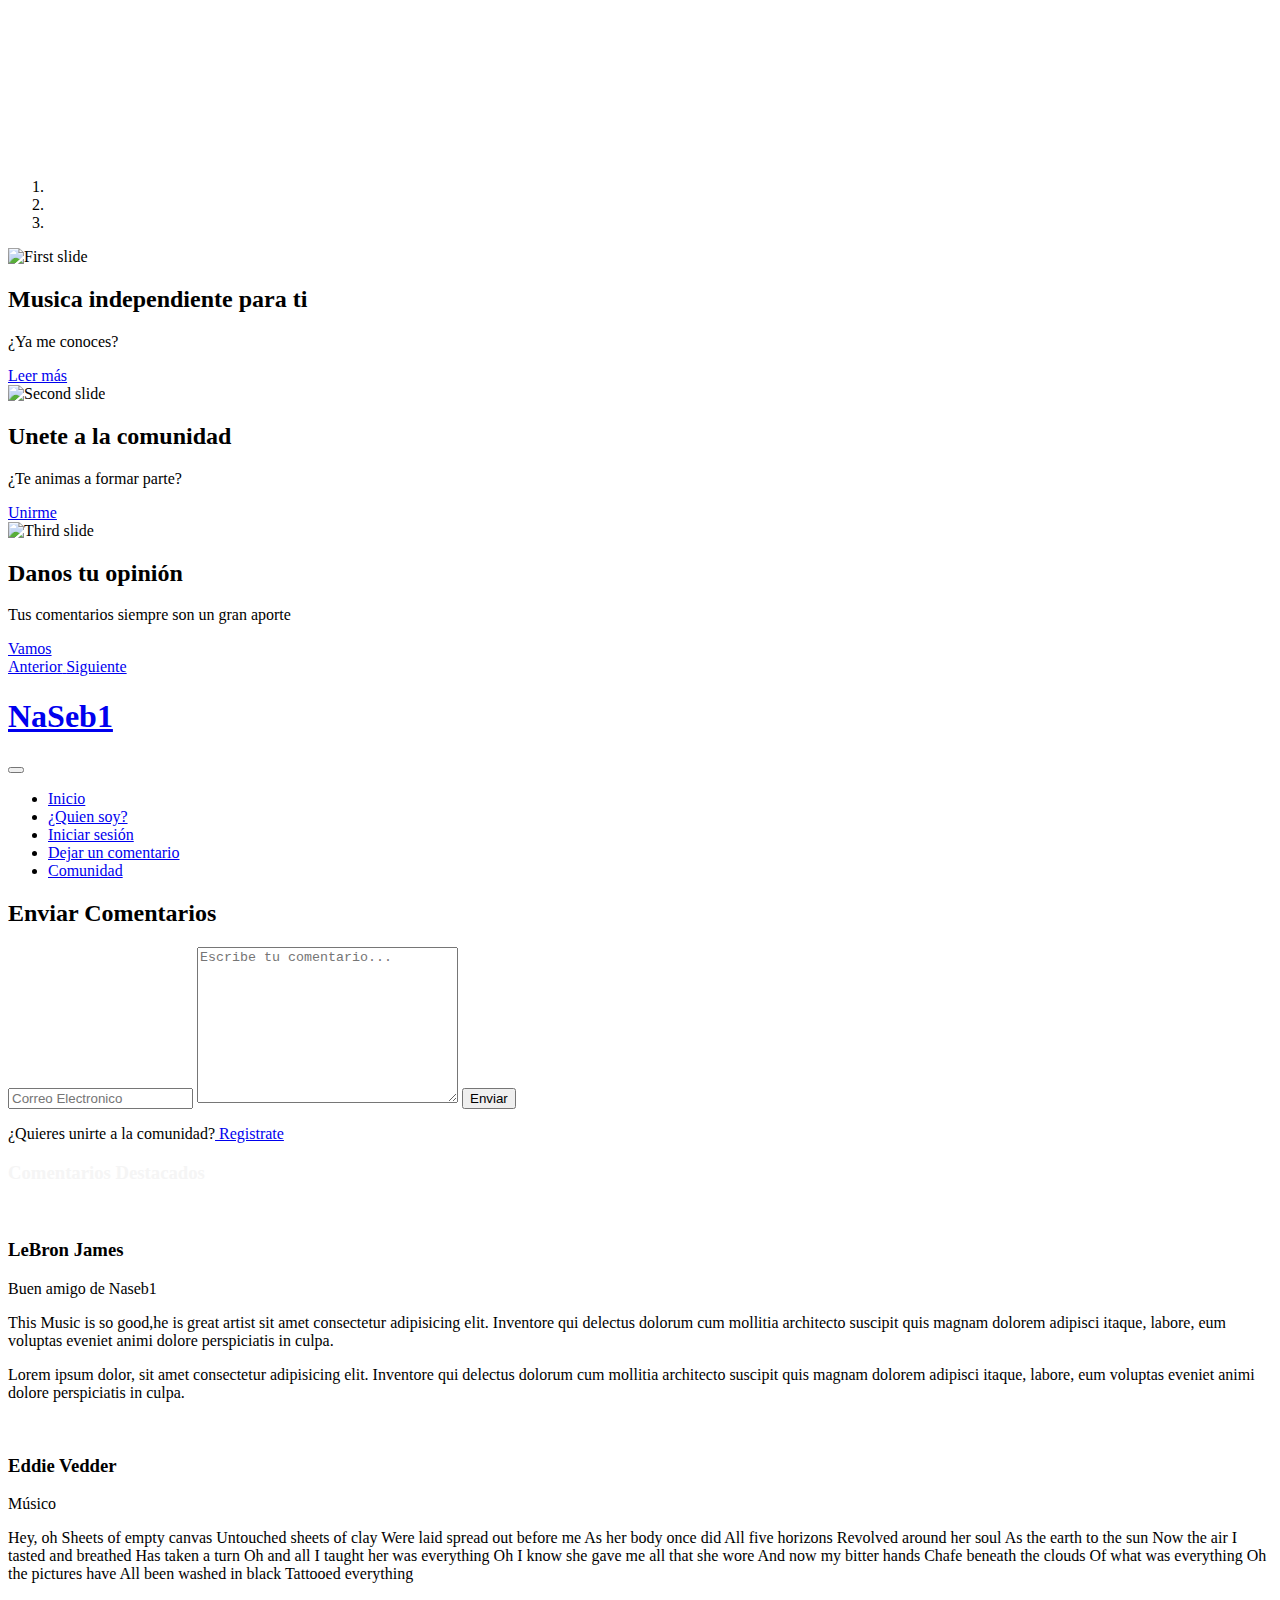
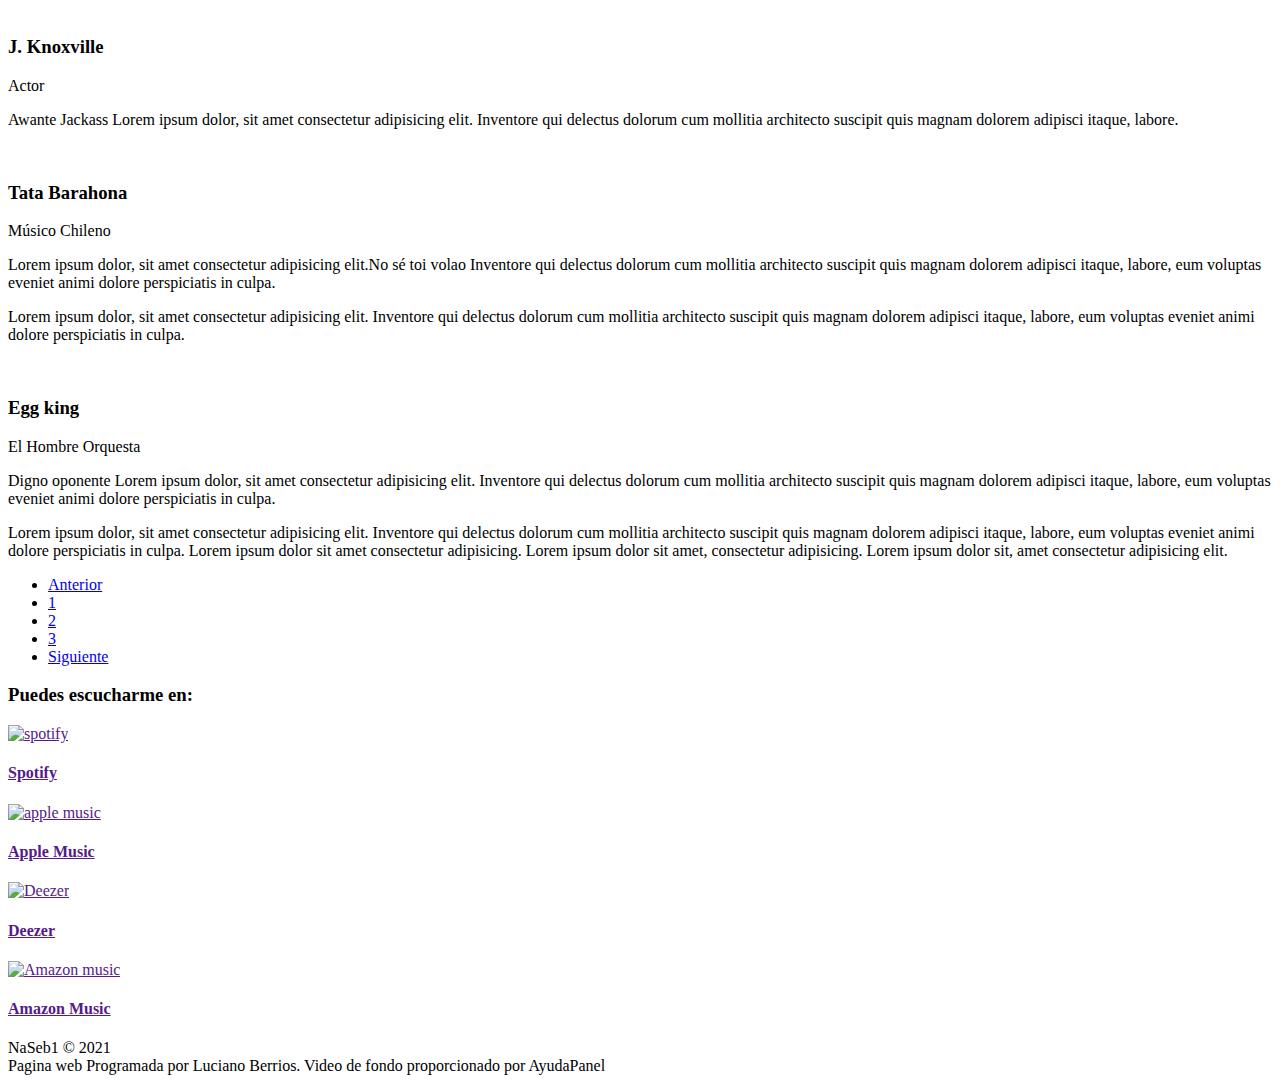
==== Comentarios.html @ 9fcaf09d "Añadidas Funciones Agregar/Eliminar Crud" ====
<!DOCTYPE html>
<html>
    <head>
        <meta charset="utf-8" />
        <meta name="viewport" content="width=device-width, initial-scale=1">
       
        <title> Músico Naseb1</title>
        <link rel="stylesheet" href="https://cdn.jsdelivr.net/npm/bootstrap@5.1.3/dist/css/bootstrap.min.css" integrity="sha384-1BmE4kWBq78iYhFldvKuhfTAU6auU8tT94WrHftjDbrCEXSU1oBoqyl2QvZ6jIW3" crossorigin="anonymous">
        <link rel="stylesheet" href="css/Estilo.css">
        <link rel="stylesheet" href="css/fontello.css">
        
    </head>
    <body>
        <video autoplay="autoplay" loop="loop" muted defaultMuted playsinline  oncontextmenu="return false;"  preload="auto"  id="miVideo">
            <source src="multimedia/GuitarraFondo.mp4" type="video/mp4">
        
            </video>
        <script src="https://cdn.jsdelivr.net/npm/bootstrap@5.1.3/dist/js/bootstrap.bundle.min.js" integrity="sha384-ka7Sk0Gln4gmtz2MlQnikT1wXgYsOg+OMhuP+IlRH9sENBO0LRn5q+8nbTov4+1p" crossorigin="anonymous"></script>
        <script src="https://code.jquery.com/jquery-3.2.1.slim.min.js" integrity="sha384-KJ3o2DKtIkvYIK3UENzmM7KCkRr/rE9/Qpg6aAZGJwFDMVNA/GpGFF93hXpG5KkN" crossorigin="anonymous"></script>
        <script src="https://cdnjs.cloudflare.com/ajax/libs/popper.js/1.12.9/umd/popper.min.js" integrity="sha384-ApNbgh9B+Y1QKtv3Rn7W3mgPxhU9K/ScQsAP7hUibX39j7fakFPskvXusvfa0b4Q" crossorigin="anonymous"></script>
        <script src="https://maxcdn.bootstrapcdn.com/bootstrap/4.0.0/js/bootstrap.min.js" integrity="sha384-JZR6Spejh4U02d8jOt6vLEHfe/JQGiRRSQQxSfFWpi1MquVdAyjUar5+76PVCmYl" crossorigin="anonymous"></script>
        <!-- A grey horizontal navbar that becomes vertical on small screens -->

        <div id="carouselExampleIndicators" class="carousel slide" data-ride="carousel">
            <ol class="carousel-indicators">
                <li data-target="#carouselExampleIndicators" data-slide-to="0" class="active"></li>
                <li data-target="#carouselExampleIndicators" data-slide-to="1"></li>
                <li data-target="#carouselExampleIndicators" data-slide-to="2"></li>
            </ol>
            <div class="carousel-inner">
                <div class="carousel-item active">
                    <img class="d-block w-100" src="img/banner4.jpg" alt="First slide">
                    <div class="carousel-caption d-none d-md-block">
                        <section id="slider"> 
                            
                            <div class="contenedor">
                                <h2>Musica independiente para ti</h2>
                                <p>¿Ya me conoces?</p>
                                <a class="btn btn-primary" href="QuienSoy.html" role="button">Leer más</a>
            
            
                            </div>
            
            
                        </section>
                    </div>
                </div>
                <div class="carousel-item">
                    <img class="d-block w-100" src="img/banner2hg.jpg" alt="Second slide">
                    <div class="carousel-caption d-none d-md-block">
                        <section id="slider"> 
                            
                            <div class="contenedor">
                                <h2>Unete a la comunidad</h2>
                                <p>¿Te animas a formar parte?</p>
                                <a class="btn btn-primary" href="registro.html" role="button">Unirme</a>
            
            
                            </div>
            
            
                        </section>
                    </div>
                </div>
                <div class="carousel-item">
                    <img class="d-block w-100" src="img/banner-5 (1).jpg" alt="Third slide">
                    <div class="carousel-caption d-none d-md-block">
                        <section id="slider"> 
                            
                            <div class="contenedor">
                                <h2>Danos tu opinión</h2>
                                <p>Tus comentarios siempre son un gran aporte</p>
                                <a class="btn btn-primary" href="Comentarios.html" role="button">Vamos</a>
                                
                                
            
                            </div>
            
            
                        </section>
                    </div>
                </div>
            </div>
            <a class="carousel-control-prev" href="#carouselExampleIndicators" role="button" data-slide="prev">
                <span class="carousel-control-prev-icon" aria-hidden="true"></span>
                <span class="sr-only">Anterior</span>
            </a>
            <a class="carousel-control-next" href="#carouselExampleIndicators" role="button" data-slide="next">
                <span class="carousel-control-next-icon" aria-hidden="true"></span>
                <span class="sr-only">Siguiente</span>
            </a>
        </div>
        
        <header>
            <nav class="navbar navbar-expand-xl navbar-dark bg-black" id="BarNav">
                <div class="container-fluid">
                  <a class="navbar-brand" href="index.html"><h1 class="icon-music">NaSeb1</h1></a>
                  <button class="navbar-toggler" type="button" data-bs-toggle="collapse" data-bs-target="#mynavbar">
                    <span class="navbar-toggler-icon"></span>
                  </button>
                  <div class="collapse navbar-collapse" id="mynavbar">
                    <ul class="navbar-nav me-auto">
                      <li class="nav-item">
                        <a class="nav-link" href="index.html">Inicio</a>
                      </li>
                      <li class="nav-item">
                        <a class="nav-link" href="QuienSoy.html">¿Quien soy?</a>
                      </li>
                      <li class="nav-item">
                        <a class="nav-link" href="login.php">Iniciar sesión</a>
                      </li>
                      <li class="nav-item">
                        <a class="nav-link" href="Comentarios.html">Dejar un comentario</a>
                      </li>
                      <li class="nav-item">
                        <a class="nav-link" href="UsuariosR.php">Comunidad</a>
                      </li>
                    </ul>
                  </div>
                </div>
              </nav>
  

        </header>
        
        <main>


            <section class="container-xl"id="Comentarios">
                <div class="container-xl">
                    <h2> Enviar Comentarios</h2>
                    <form action="">
                        <input  class="Entradas" placeholder="Correo Electronico" id="Correo" type="text" name="Correo">
                        
                        <textarea class="Entradas" name="coment" placeholder="Escribe tu comentario..." id="coment" cols="30" rows="10"></textarea>

        
    
                        
                        <input  class="Botones" id="Enviar" type="submit"  value="Enviar" />
                        <p>¿Quieres unirte a la comunidad?<a href="registro.html"> Registrate</a></p>
    
                    </form>
                </div>
               
                

            </section>
            <h3 style="color: whitesmoke;">Comentarios Destacados</h3>
            <div id="Comentarios1" class="alto-100 bg-none d-flex justify-content-center align-items-center">
                <section class="container">
                    
                  <div class="row">
                    
                    <div class="col-12 col-lg-9 h-100">
                      
                      <div class="row">
            
                        <div class="col-12 col-lg-8 mt-4 my-lg-4">
                          <div id="ComentariosDestacados" class="card h-100 shadow quotation">
                            <div class="card-body">
                              <div class="d-flex align-items-center mb-3">
                                <img style="height: 100px;" src="https://www.telemundo.com/sites/nbcutelemundo/files/images/article/cover/2020/06/12/lebron_james.jpg" alt="" 
                                class="rounded-circle border border-3 border-secondary bg-secondary"
                                >
                                <div class="ps-3">
                                  <h3 class="m-0  h3">LeBron James</h3>
                                  <p class="m-0  h6">Buen amigo de Naseb1</p>
                                </div>
                              </div>
                              <p class=" h6">This Music is so good,he is great artist sit amet consectetur adipisicing elit. Inventore qui delectus dolorum cum mollitia architecto suscipit quis magnam dolorem adipisci itaque, labore, eum voluptas eveniet animi dolore perspiciatis in culpa.</p>
                              <p class="fs-6 lh-1">Lorem ipsum dolor, sit amet consectetur adipisicing elit. Inventore qui delectus dolorum cum mollitia architecto suscipit quis magnam dolorem adipisci itaque, labore, eum voluptas eveniet animi dolore perspiciatis in culpa.</p>
                            </div>
                          </div>
                        </div>
            
                        <div class="col-12 col-lg-4 mt-4 my-lg-4">
                          <div id="ComentariosDestacados" class="card  h-100 shadow">
                            <div class="card-body">
                              <div class="d-flex align-items-center mb-3">
                                <img style="height: 100px;"src="https://images.mubicdn.net/images/cast_member/59481/cache-144824-1463186407/image-w856.jpg?size=800x" alt="" class="rounded-circle border border-3 border-secondary bg-secondary">
                                <div class="ps-3">
                                  <h3 class="m-0 h3">Eddie Vedder</h3>
                                  <p class="m-0 h6">Músico </p>
                                </div>
                              </div>
                              <p class="h6">Hey, oh
                                Sheets of empty canvas
                                Untouched sheets of clay
                                Were laid spread out before me
                                As her body once did
                                All five horizons
                                Revolved around her soul
                                As the earth to the sun
                                Now the air I tasted and breathed
                                Has taken a turn
                                Oh and all I taught her was everything
                                Oh I know she gave me all that she wore
                                And now my bitter hands
                                Chafe beneath the clouds
                                Of what was everything
                                Oh the pictures have
                                All been washed in black
                                Tattooed everything</p>
                            </div>
                          </div>
                        </div>
                      </div>
            
                      <div class="row">
            
                        <div class="col-12 col-lg-4 mt-4 mt-lg-0 mb-lg-4">
                          <div class="card  h-100 shadow">
                            <div class="card-body">
                              <div class="d-flex align-items-center mb-3">
                                <img style="height: 100px;" src="https://upload.wikimedia.org/wikipedia/commons/1/1f/Johnny_Knoxville_by_Gage_Skidmore.jpg" alt="" class="rounded-circle border border-3 border-secondary bg-secondary">
                                <div class="ps-3">
                                  <h3 class="m-0 h3 ">J. Knoxville</h3>
                                  <p class="m-0 h6 ">Actor</p>
                                </div>
                              </div>
                              <p class="h6 ">Awante Jackass Lorem ipsum dolor, sit amet consectetur adipisicing elit. Inventore qui delectus dolorum cum mollitia architecto suscipit quis magnam dolorem adipisci itaque, labore.</p>
                            </div>
                          </div>
                        </div>
            
            
                        <div class="col-12 col-lg-8 mt-4 mt-lg-0 mb-lg-4">
                          <div class="card  h-100 shadow">
                            <div class="card-body">
                              <div class="d-flex align-items-center mb-3">
                                <img style="height: 100px;" src="https://i.scdn.co/image/ab6761610000e5eb03a4453bb9b09c447a01fa30" alt="" class="rounded-circle border border-3 border-secondary bg-secondary">
                                <div class="ps-3">
                                  <h3 class="m-0  h3">Tata Barahona</h3>
                                  <p class="m-0 h6 ">Músico Chileno</p>
                                </div>
                              </div>
                              <p class=" h6"> Lorem ipsum dolor, sit amet consectetur adipisicing elit.No sé toi volao Inventore qui delectus dolorum cum mollitia architecto suscipit quis magnam dolorem adipisci itaque, labore, eum voluptas eveniet animi dolore perspiciatis in culpa.</p>
                              <p class=" fs-6 lh-1">Lorem ipsum dolor, sit amet consectetur adipisicing elit. Inventore qui delectus dolorum cum mollitia architecto suscipit quis magnam dolorem adipisci itaque, labore, eum voluptas eveniet animi dolore perspiciatis in culpa.</p>
                            </div>
                          </div>
                        </div>
            
            
                      </div>
            
            
                    </div>
            
                    <div class="col-12 col-lg-3 my-4 my-lg-4">
                      <div class="card  shadow h-100">
                        <div class="card-body">
                          <div class="d-flex align-items-center mb-3">
                            <img style="height: 100px;" src="https://media.biobiochile.cl/wp-content/uploads/2020/01/captura.jpeg" alt="" class="rounded-circle border border-3 border-secondary bg-secondary">
                            <div class="ps-3">
                              <h3 class="m-0 h3">Egg king</h3>
                              <p class="m-0 h6 ">El Hombre Orquesta</p>
                            </div>
                          </div>
                          <p class="h6 ">Digno oponente Lorem ipsum dolor, sit amet consectetur adipisicing elit. Inventore qui delectus dolorum cum mollitia architecto suscipit quis magnam dolorem adipisci itaque, labore, eum voluptas eveniet animi dolore perspiciatis in culpa.</p>
                          <p class="fs-6 lh-1 ">Lorem ipsum dolor, sit amet consectetur adipisicing elit. Inventore qui delectus dolorum cum mollitia architecto suscipit quis magnam dolorem adipisci itaque, labore, eum voluptas eveniet animi dolore perspiciatis in culpa. Lorem ipsum dolor sit amet consectetur adipisicing. Lorem ipsum dolor sit amet, consectetur adipisicing. Lorem ipsum dolor sit, amet consectetur adipisicing elit.</p>
                        </div>
                      </div>
                    </div>
            
                  </div>
                </section>
                
            </div>
            <div class=" d-flex justify-content-center align-items-center"  >
                <nav aria-label="...">
                    <ul class="pagination">
                      <li class="page-item disabled">
                        <a class="page-link " href="#" tabindex="-1">Anterior</a>
                      </li>
                      <li class="page-item"><a class="page-link" href="#">1</a></li>
                      <li class="page-item">
                        <a class="page-link" href="#">2 <span class="sr-only"></span></a>
                      </li>
                      <li class="page-item"><a class="page-link" href="#">3</a></li>
                      <li class="page-item">
                        <a class="page-link" href="#">Siguiente</a>
                      </li>
                    </ul>
                  </nav>

            </div>
           
            
            




            <section id="plataformas">
                <h3>Puedes escucharme en:</h3>
                <div class="contenedor">

                    <div class="info-plataforma">
                        <a href="">
                            <img src="https://www.wallpapertip.com/wmimgs/17-176153_download-logo-spotify-png.png" alt="spotify">
                            <h4>Spotify</h4>
                        </a>
                    </div>
                    <div class="info-plataforma">
                        <a href="">
                            <img src="http://tusimagenesde.com/wp-content/uploads/2017/07/apple-logo-2.png" alt="apple music">
                            <h4>Apple Music</h4>
                        </a>
                        
                    </div>
                    <div class="info-plataforma">
                        <a href="">
                            <img src="https://logos-marcas.com/wp-content/uploads/2021/03/Deezer-Logo.png" alt="Deezer">
                            <h4>Deezer</h4>
                        </a>
                        
                    </div>
                    <div class="info-plataforma">
                        <a href="">
                            <img src="https://upload.wikimedia.org/wikipedia/commons/thumb/9/92/Amazon_Music_logo.svg/1200px-Amazon_Music_logo.svg.png" alt="Amazon music">
                            <h4>Amazon Music</h4></a>
                    </div>
                </div>

            </section>

            <footer>
                <div id="contenedor">
                    <p class="copy">NaSeb1 &copy; 2021 <br>Pagina web Programada por Luciano Berrios. Video de fondo proporcionado por AyudaPanel </p>
                    <div class="sociales">
                        <a class="icon-youtube" href=""></a>
                        <a class="icon-instagram-filled" href=""></a>
                        <a class="icon-facebook-squared" href=""></a>
            


                    </div>
                </div>
            </footer>


        </main>


    </body>

</html>
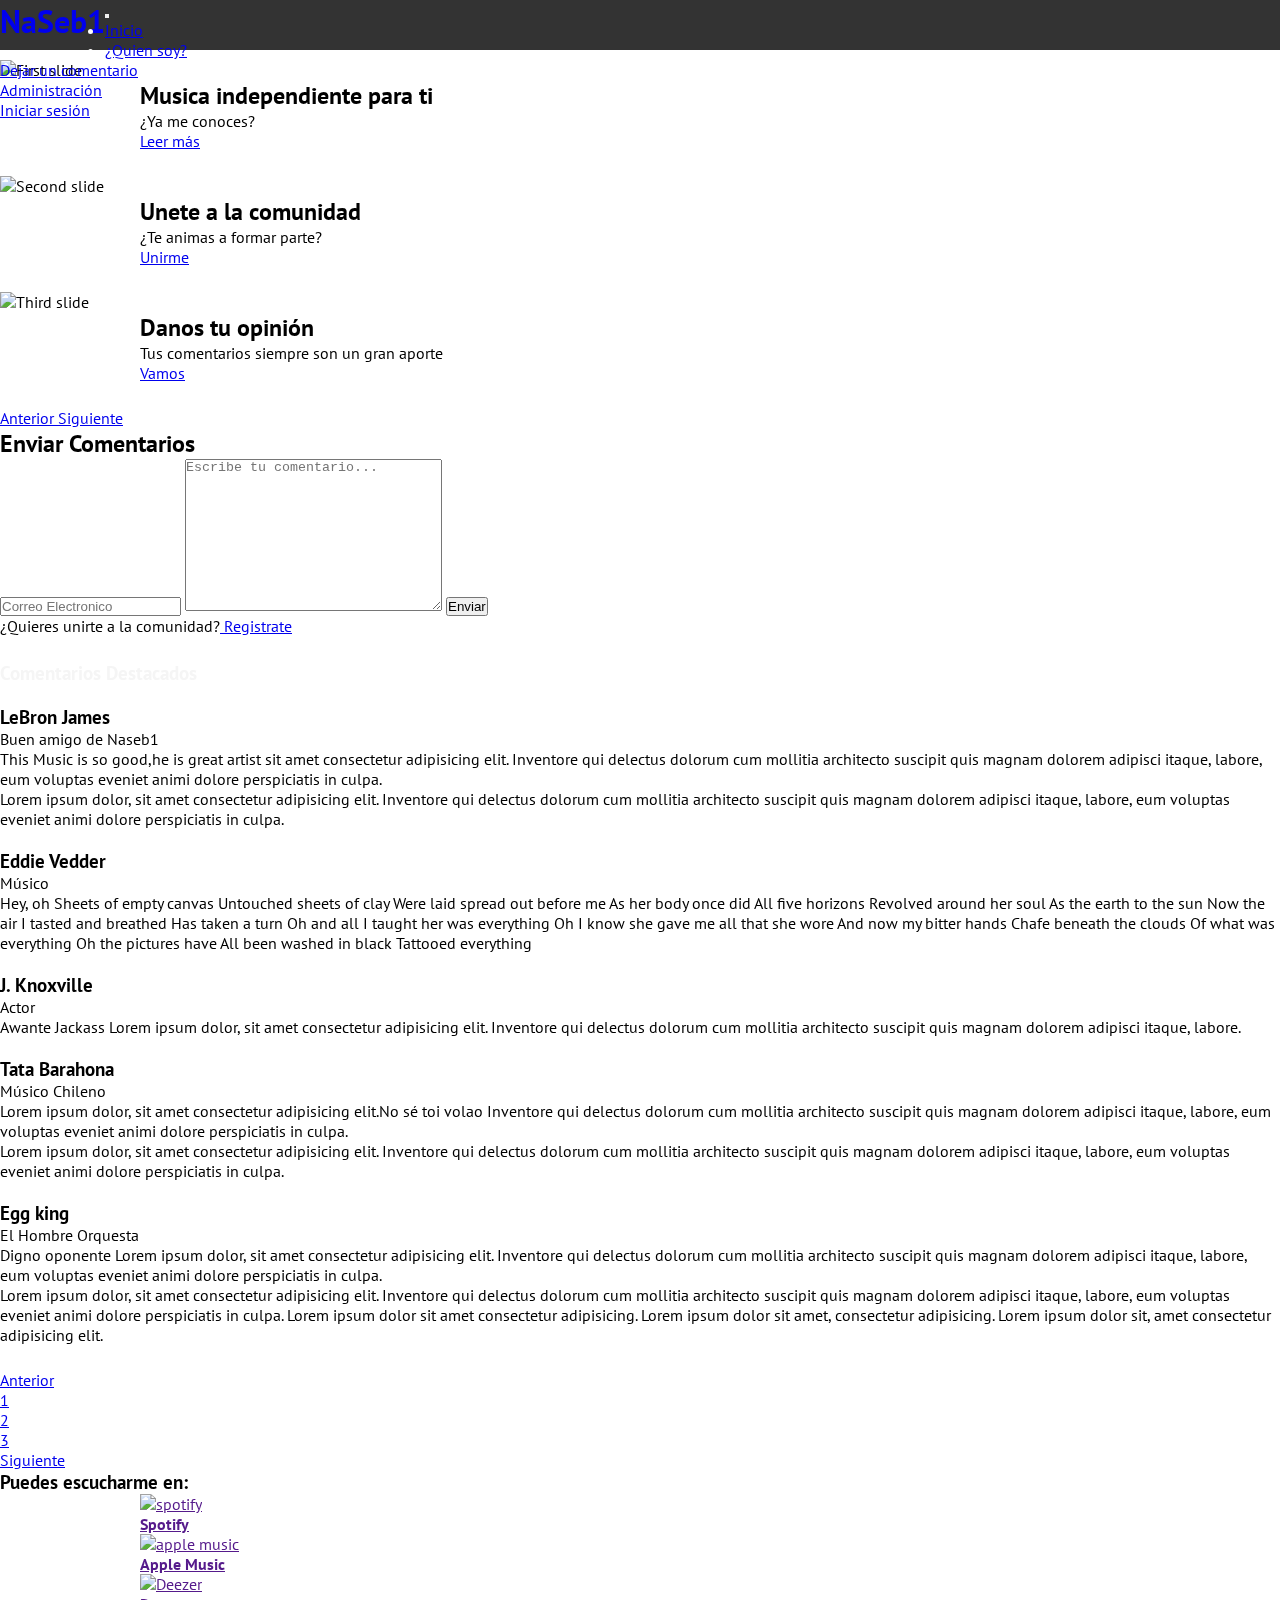
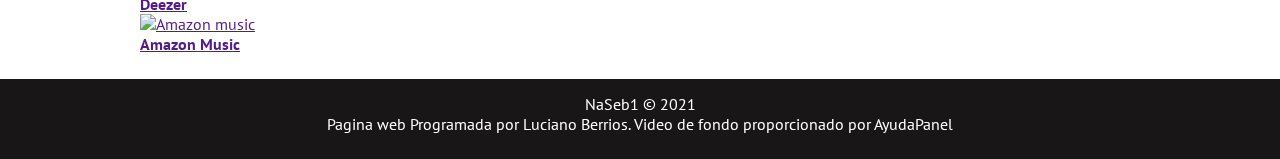
==== commit 1035d167: "Toques Finales PHP" ====
--- a/Comentarios.html
+++ b/Comentarios.html
@@ -92,36 +92,41 @@
         </div>
         
         <header>
-            <nav class="navbar navbar-expand-xl navbar-dark bg-black" id="BarNav">
-                <div class="container-fluid">
-                  <a class="navbar-brand" href="index.html"><h1 class="icon-music">NaSeb1</h1></a>
-                  <button class="navbar-toggler" type="button" data-bs-toggle="collapse" data-bs-target="#mynavbar">
-                    <span class="navbar-toggler-icon"></span>
-                  </button>
-                  <div class="collapse navbar-collapse" id="mynavbar">
-                    <ul class="navbar-nav me-auto">
-                      <li class="nav-item">
-                        <a class="nav-link" href="index.html">Inicio</a>
-                      </li>
-                      <li class="nav-item">
-                        <a class="nav-link" href="QuienSoy.html">¿Quien soy?</a>
-                      </li>
-                      <li class="nav-item">
-                        <a class="nav-link" href="login.php">Iniciar sesión</a>
-                      </li>
-                      <li class="nav-item">
-                        <a class="nav-link" href="Comentarios.html">Dejar un comentario</a>
-                      </li>
-                      <li class="nav-item">
-                        <a class="nav-link" href="UsuariosR.php">Comunidad</a>
-                      </li>
-                    </ul>
+          <nav class="navbar navbar-expand-xl navbar-dark bg-black" id="BarNav">
+              <div class="container-fluid">
+                <a class="navbar-brand" href="index.html"><h1 class="icon-music">NaSeb1</h1></a>
+                <button class="navbar-toggler" type="button" data-bs-toggle="collapse" data-bs-target="#mynavbar">
+                  <span class="navbar-toggler-icon"></span>
+                </button>
+                <div class="collapse navbar-collapse" id="mynavbar">
+                  <ul class="navbar-nav me-auto">
+                    <li class="nav-item">
+                      <a class="nav-link" href="index.php">Inicio</a>
+                    </li>
+                    <li class="nav-item">
+                      <a class="nav-link" href="QuienSoy.html">¿Quien soy?</a>
+                    </li>
+
+                    <li class="nav-item">
+                      <a class="nav-link" href="Comentarios.html">Dejar un comentario</a>
+                    </li>
+                    <li class="nav-item">
+                      <a class="nav-link" href="UsuariosR.php">Administración</a>
+                    </li>
+                  </ul>
+                  <div class=" border">
+                      <a class="nav-link " href="login.php">Iniciar sesión </a>
                   </div>
-                </div>
-              </nav>
-  
-
-        </header>
+                      
+                  
+                      
+                  
+                </div>
+              </div>
+            </nav>
+
+
+      </header> 
         
         <main>
 
--- a/css/Estilo.css
+++ b/css/Estilo.css
@@ -0,0 +1,128 @@
+
+@import url('https://fonts.googleapis.com/css2?family=PT+Sans&display=swap');
+@import url(menu.css);
+@import url(banner.css);
+@import url(Novedad.css);
+@import url(plataformas.css);
+@import url(login.css);
+@import url(registro.css);
+@import url(Quiensoy.css);
+@import url(Comentarios.css);
+@import url(Boostrap.css);
+@import url(reproductor.css);
+
+*{
+    margin: 0;
+    padding: 0;
+    box-sizing: border-box;
+
+}
+
+body{
+    font-family: 'PT Sans', sans-serif;
+}
+
+header
+{
+    width: 100%;
+    height: 50px;
+    background: #333;
+    color: #fff;
+
+    position: fixed;
+    top: 0;
+    left: 0;
+    z-index: 100;
+}
+
+video{
+    position: fixed;
+    min-width: 100%;
+    min-height: 100%;
+    
+    top: 50%;
+    left: 50%;
+
+    transform: translateX(-50%) translateY(-50%);
+
+    z-index: -1;
+}
+
+.contenedor{
+
+    width: 98%;
+    margin: auto;
+}
+
+h1{
+    float: left;
+}
+
+header .contenedor{
+
+    display: table;
+}
+
+section{
+    width: 100%;
+    margin-bottom: 25px;
+}
+
+#Bienvenidos{
+    text-align: center;
+    color: #fff;
+    width: 80%;
+    margin-left: 10%;
+}
+
+
+footer{
+    background: rgb(24, 22, 22);
+    color: #fff;
+}
+footer .contenedor{
+    display: flex;
+    flex-wrap: wrap;
+    justify-content: center;
+    padding-bottom: 25px;
+
+}
+
+.copy{
+    padding-top: 15px;
+    font-size: 10;
+    width: 100%;
+    text-align: center;
+
+}
+
+.sociales {
+    color: #333;
+    width: 100%;
+    text-align: center;
+    font-size: 28px;
+    padding-bottom: 25px;
+}
+
+.sociales a{
+    text-decoration: none;
+}
+
+.footer {
+    text-align: center;
+    font-family: sans-serif;
+    color: whitesmoke;
+    width: 100%;
+    bottom: 0;
+    position:fixed;
+}
+
+
+
+@media (min-width:1024px)
+{.contenedor{
+    width: 1000px;
+}
+
+
+}
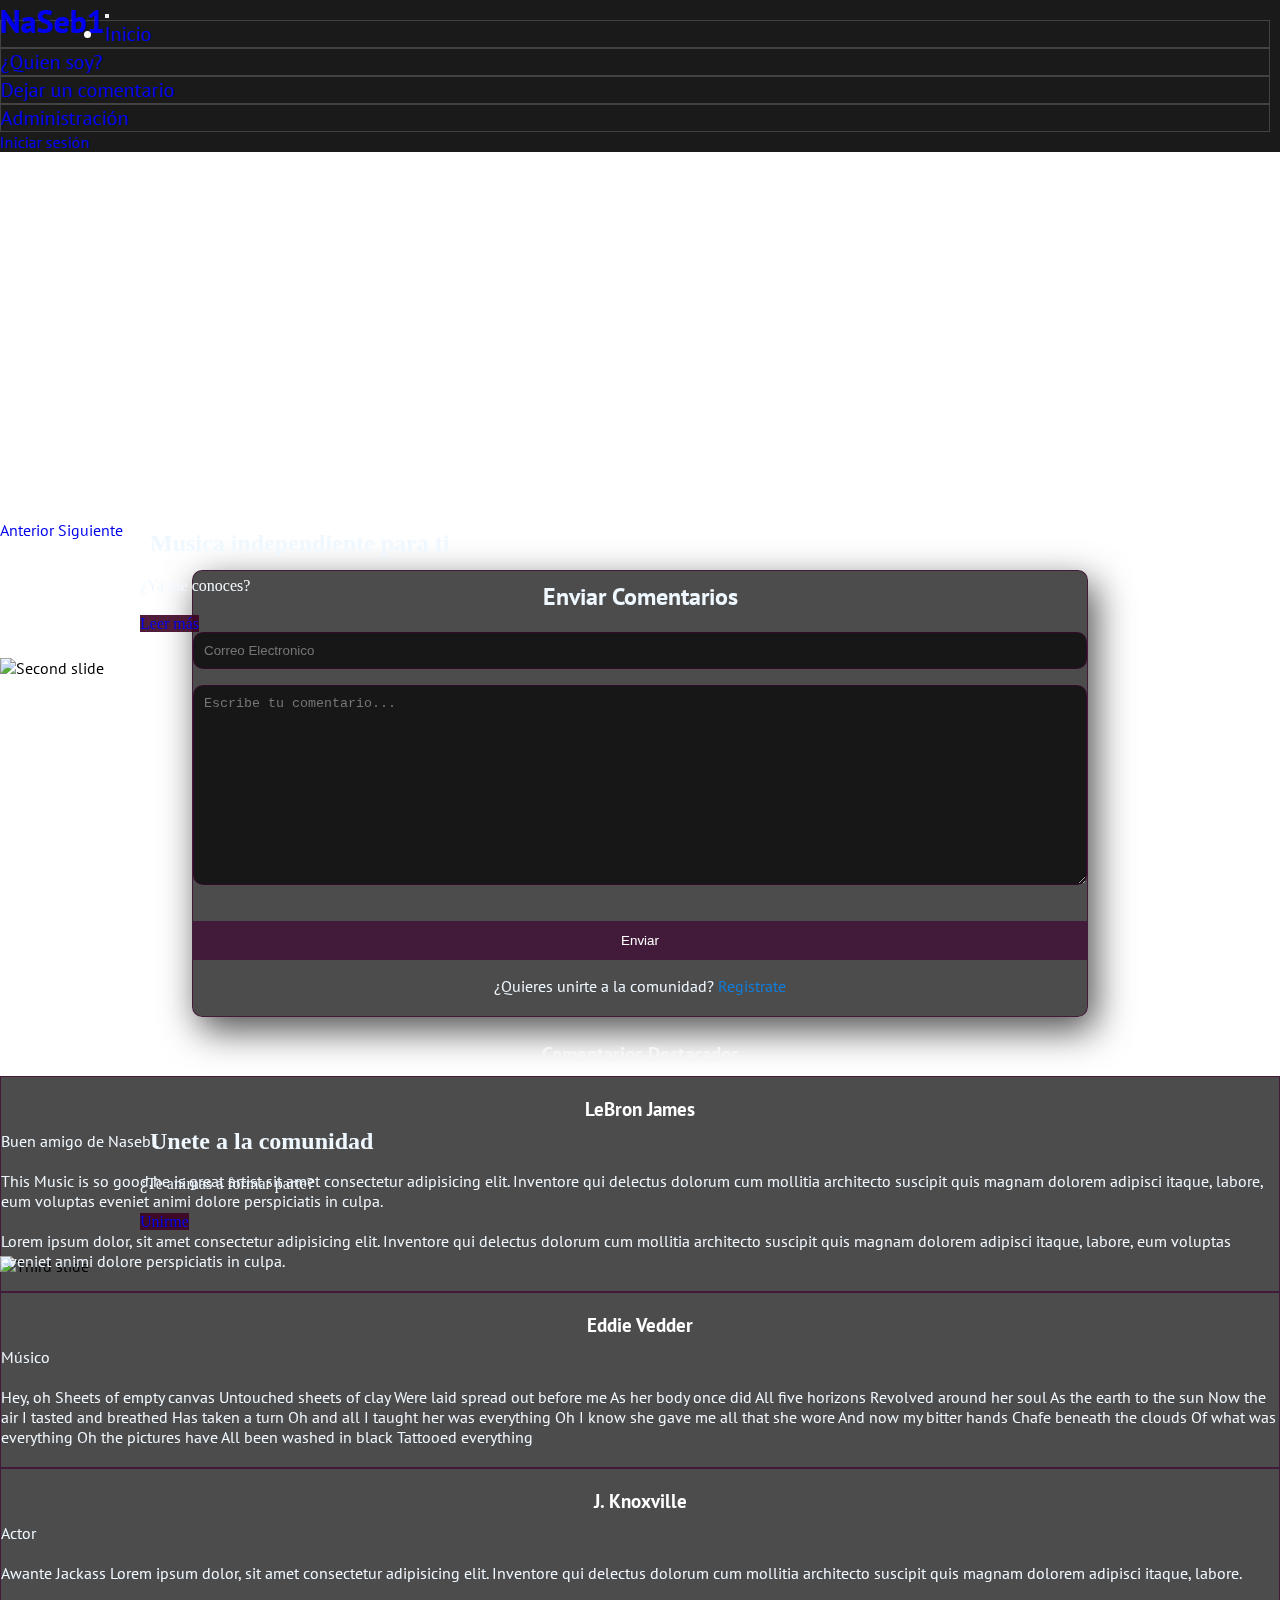
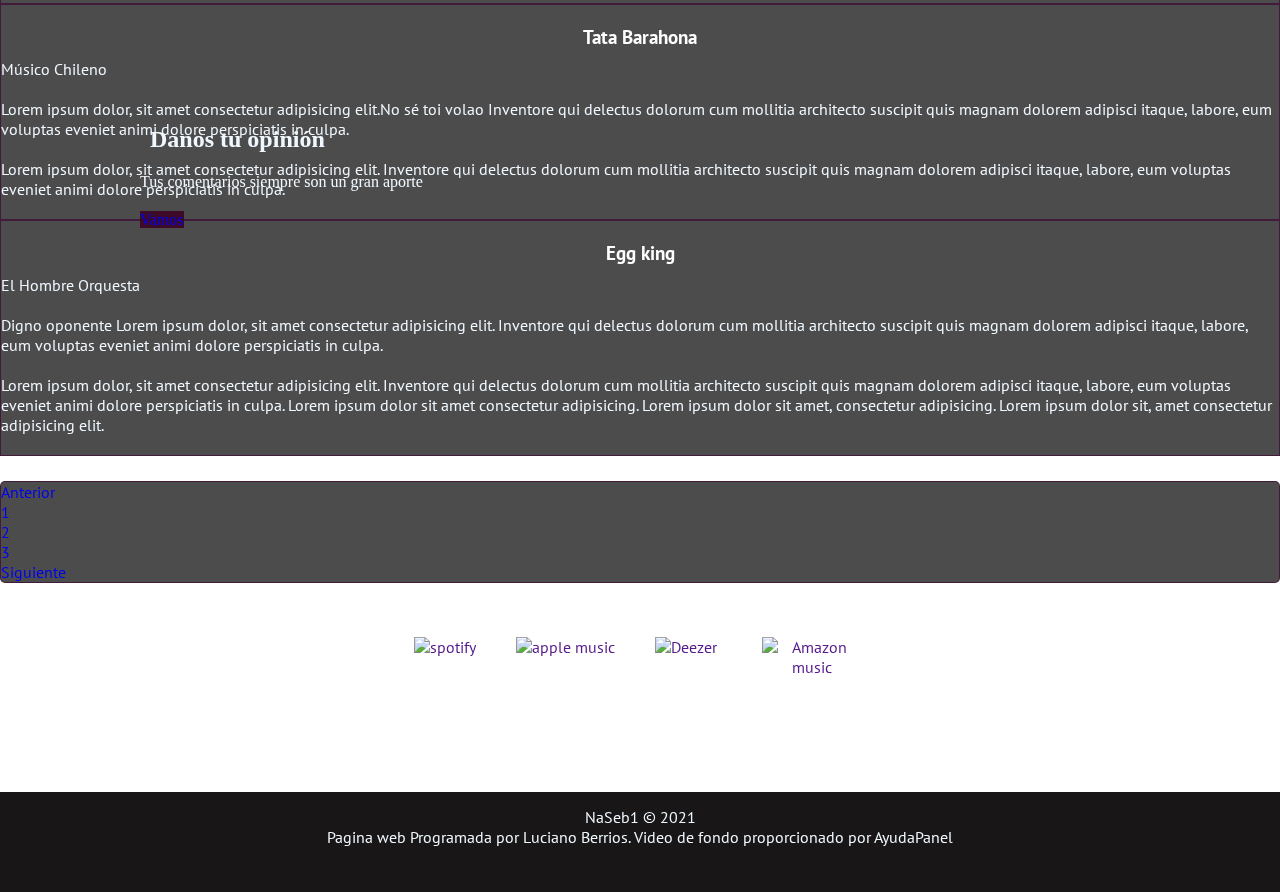
==== commit 68173785: "Add files via upload" ====
--- a/Comentarios.html
+++ b/Comentarios.html
@@ -1,353 +1,353 @@
-<!DOCTYPE html>
-<html>
-    <head>
-        <meta charset="utf-8" />
-        <meta name="viewport" content="width=device-width, initial-scale=1">
-       
-        <title> Músico Naseb1</title>
-        <link rel="stylesheet" href="https://cdn.jsdelivr.net/npm/bootstrap@5.1.3/dist/css/bootstrap.min.css" integrity="sha384-1BmE4kWBq78iYhFldvKuhfTAU6auU8tT94WrHftjDbrCEXSU1oBoqyl2QvZ6jIW3" crossorigin="anonymous">
-        <link rel="stylesheet" href="css/Estilo.css">
-        <link rel="stylesheet" href="css/fontello.css">
-        
-    </head>
-    <body>
-        <video autoplay="autoplay" loop="loop" muted defaultMuted playsinline  oncontextmenu="return false;"  preload="auto"  id="miVideo">
-            <source src="multimedia/GuitarraFondo.mp4" type="video/mp4">
-        
-            </video>
-        <script src="https://cdn.jsdelivr.net/npm/bootstrap@5.1.3/dist/js/bootstrap.bundle.min.js" integrity="sha384-ka7Sk0Gln4gmtz2MlQnikT1wXgYsOg+OMhuP+IlRH9sENBO0LRn5q+8nbTov4+1p" crossorigin="anonymous"></script>
-        <script src="https://code.jquery.com/jquery-3.2.1.slim.min.js" integrity="sha384-KJ3o2DKtIkvYIK3UENzmM7KCkRr/rE9/Qpg6aAZGJwFDMVNA/GpGFF93hXpG5KkN" crossorigin="anonymous"></script>
-        <script src="https://cdnjs.cloudflare.com/ajax/libs/popper.js/1.12.9/umd/popper.min.js" integrity="sha384-ApNbgh9B+Y1QKtv3Rn7W3mgPxhU9K/ScQsAP7hUibX39j7fakFPskvXusvfa0b4Q" crossorigin="anonymous"></script>
-        <script src="https://maxcdn.bootstrapcdn.com/bootstrap/4.0.0/js/bootstrap.min.js" integrity="sha384-JZR6Spejh4U02d8jOt6vLEHfe/JQGiRRSQQxSfFWpi1MquVdAyjUar5+76PVCmYl" crossorigin="anonymous"></script>
-        <!-- A grey horizontal navbar that becomes vertical on small screens -->
-
-        <div id="carouselExampleIndicators" class="carousel slide" data-ride="carousel">
-            <ol class="carousel-indicators">
-                <li data-target="#carouselExampleIndicators" data-slide-to="0" class="active"></li>
-                <li data-target="#carouselExampleIndicators" data-slide-to="1"></li>
-                <li data-target="#carouselExampleIndicators" data-slide-to="2"></li>
-            </ol>
-            <div class="carousel-inner">
-                <div class="carousel-item active">
-                    <img class="d-block w-100" src="img/banner4.jpg" alt="First slide">
-                    <div class="carousel-caption d-none d-md-block">
-                        <section id="slider"> 
-                            
-                            <div class="contenedor">
-                                <h2>Musica independiente para ti</h2>
-                                <p>¿Ya me conoces?</p>
-                                <a class="btn btn-primary" href="QuienSoy.html" role="button">Leer más</a>
-            
-            
-                            </div>
-            
-            
-                        </section>
-                    </div>
-                </div>
-                <div class="carousel-item">
-                    <img class="d-block w-100" src="img/banner2hg.jpg" alt="Second slide">
-                    <div class="carousel-caption d-none d-md-block">
-                        <section id="slider"> 
-                            
-                            <div class="contenedor">
-                                <h2>Unete a la comunidad</h2>
-                                <p>¿Te animas a formar parte?</p>
-                                <a class="btn btn-primary" href="registro.html" role="button">Unirme</a>
-            
-            
-                            </div>
-            
-            
-                        </section>
-                    </div>
-                </div>
-                <div class="carousel-item">
-                    <img class="d-block w-100" src="img/banner-5 (1).jpg" alt="Third slide">
-                    <div class="carousel-caption d-none d-md-block">
-                        <section id="slider"> 
-                            
-                            <div class="contenedor">
-                                <h2>Danos tu opinión</h2>
-                                <p>Tus comentarios siempre son un gran aporte</p>
-                                <a class="btn btn-primary" href="Comentarios.html" role="button">Vamos</a>
-                                
-                                
-            
-                            </div>
-            
-            
-                        </section>
-                    </div>
-                </div>
-            </div>
-            <a class="carousel-control-prev" href="#carouselExampleIndicators" role="button" data-slide="prev">
-                <span class="carousel-control-prev-icon" aria-hidden="true"></span>
-                <span class="sr-only">Anterior</span>
-            </a>
-            <a class="carousel-control-next" href="#carouselExampleIndicators" role="button" data-slide="next">
-                <span class="carousel-control-next-icon" aria-hidden="true"></span>
-                <span class="sr-only">Siguiente</span>
-            </a>
-        </div>
-        
-        <header>
-          <nav class="navbar navbar-expand-xl navbar-dark bg-black" id="BarNav">
-              <div class="container-fluid">
-                <a class="navbar-brand" href="index.html"><h1 class="icon-music">NaSeb1</h1></a>
-                <button class="navbar-toggler" type="button" data-bs-toggle="collapse" data-bs-target="#mynavbar">
-                  <span class="navbar-toggler-icon"></span>
-                </button>
-                <div class="collapse navbar-collapse" id="mynavbar">
-                  <ul class="navbar-nav me-auto">
-                    <li class="nav-item">
-                      <a class="nav-link" href="index.php">Inicio</a>
-                    </li>
-                    <li class="nav-item">
-                      <a class="nav-link" href="QuienSoy.html">¿Quien soy?</a>
-                    </li>
-
-                    <li class="nav-item">
-                      <a class="nav-link" href="Comentarios.html">Dejar un comentario</a>
-                    </li>
-                    <li class="nav-item">
-                      <a class="nav-link" href="UsuariosR.php">Administración</a>
-                    </li>
-                  </ul>
-                  <div class=" border">
-                      <a class="nav-link " href="login.php">Iniciar sesión </a>
-                  </div>
-                      
-                  
-                      
-                  
-                </div>
-              </div>
-            </nav>
-
-
-      </header> 
-        
-        <main>
-
-
-            <section class="container-xl"id="Comentarios">
-                <div class="container-xl">
-                    <h2> Enviar Comentarios</h2>
-                    <form action="">
-                        <input  class="Entradas" placeholder="Correo Electronico" id="Correo" type="text" name="Correo">
-                        
-                        <textarea class="Entradas" name="coment" placeholder="Escribe tu comentario..." id="coment" cols="30" rows="10"></textarea>
-
-        
-    
-                        
-                        <input  class="Botones" id="Enviar" type="submit"  value="Enviar" />
-                        <p>¿Quieres unirte a la comunidad?<a href="registro.html"> Registrate</a></p>
-    
-                    </form>
-                </div>
-               
-                
-
-            </section>
-            <h3 style="color: whitesmoke;">Comentarios Destacados</h3>
-            <div id="Comentarios1" class="alto-100 bg-none d-flex justify-content-center align-items-center">
-                <section class="container">
-                    
-                  <div class="row">
-                    
-                    <div class="col-12 col-lg-9 h-100">
-                      
-                      <div class="row">
-            
-                        <div class="col-12 col-lg-8 mt-4 my-lg-4">
-                          <div id="ComentariosDestacados" class="card h-100 shadow quotation">
-                            <div class="card-body">
-                              <div class="d-flex align-items-center mb-3">
-                                <img style="height: 100px;" src="https://www.telemundo.com/sites/nbcutelemundo/files/images/article/cover/2020/06/12/lebron_james.jpg" alt="" 
-                                class="rounded-circle border border-3 border-secondary bg-secondary"
-                                >
-                                <div class="ps-3">
-                                  <h3 class="m-0  h3">LeBron James</h3>
-                                  <p class="m-0  h6">Buen amigo de Naseb1</p>
-                                </div>
-                              </div>
-                              <p class=" h6">This Music is so good,he is great artist sit amet consectetur adipisicing elit. Inventore qui delectus dolorum cum mollitia architecto suscipit quis magnam dolorem adipisci itaque, labore, eum voluptas eveniet animi dolore perspiciatis in culpa.</p>
-                              <p class="fs-6 lh-1">Lorem ipsum dolor, sit amet consectetur adipisicing elit. Inventore qui delectus dolorum cum mollitia architecto suscipit quis magnam dolorem adipisci itaque, labore, eum voluptas eveniet animi dolore perspiciatis in culpa.</p>
-                            </div>
-                          </div>
-                        </div>
-            
-                        <div class="col-12 col-lg-4 mt-4 my-lg-4">
-                          <div id="ComentariosDestacados" class="card  h-100 shadow">
-                            <div class="card-body">
-                              <div class="d-flex align-items-center mb-3">
-                                <img style="height: 100px;"src="https://images.mubicdn.net/images/cast_member/59481/cache-144824-1463186407/image-w856.jpg?size=800x" alt="" class="rounded-circle border border-3 border-secondary bg-secondary">
-                                <div class="ps-3">
-                                  <h3 class="m-0 h3">Eddie Vedder</h3>
-                                  <p class="m-0 h6">Músico </p>
-                                </div>
-                              </div>
-                              <p class="h6">Hey, oh
-                                Sheets of empty canvas
-                                Untouched sheets of clay
-                                Were laid spread out before me
-                                As her body once did
-                                All five horizons
-                                Revolved around her soul
-                                As the earth to the sun
-                                Now the air I tasted and breathed
-                                Has taken a turn
-                                Oh and all I taught her was everything
-                                Oh I know she gave me all that she wore
-                                And now my bitter hands
-                                Chafe beneath the clouds
-                                Of what was everything
-                                Oh the pictures have
-                                All been washed in black
-                                Tattooed everything</p>
-                            </div>
-                          </div>
-                        </div>
-                      </div>
-            
-                      <div class="row">
-            
-                        <div class="col-12 col-lg-4 mt-4 mt-lg-0 mb-lg-4">
-                          <div class="card  h-100 shadow">
-                            <div class="card-body">
-                              <div class="d-flex align-items-center mb-3">
-                                <img style="height: 100px;" src="https://upload.wikimedia.org/wikipedia/commons/1/1f/Johnny_Knoxville_by_Gage_Skidmore.jpg" alt="" class="rounded-circle border border-3 border-secondary bg-secondary">
-                                <div class="ps-3">
-                                  <h3 class="m-0 h3 ">J. Knoxville</h3>
-                                  <p class="m-0 h6 ">Actor</p>
-                                </div>
-                              </div>
-                              <p class="h6 ">Awante Jackass Lorem ipsum dolor, sit amet consectetur adipisicing elit. Inventore qui delectus dolorum cum mollitia architecto suscipit quis magnam dolorem adipisci itaque, labore.</p>
-                            </div>
-                          </div>
-                        </div>
-            
-            
-                        <div class="col-12 col-lg-8 mt-4 mt-lg-0 mb-lg-4">
-                          <div class="card  h-100 shadow">
-                            <div class="card-body">
-                              <div class="d-flex align-items-center mb-3">
-                                <img style="height: 100px;" src="https://i.scdn.co/image/ab6761610000e5eb03a4453bb9b09c447a01fa30" alt="" class="rounded-circle border border-3 border-secondary bg-secondary">
-                                <div class="ps-3">
-                                  <h3 class="m-0  h3">Tata Barahona</h3>
-                                  <p class="m-0 h6 ">Músico Chileno</p>
-                                </div>
-                              </div>
-                              <p class=" h6"> Lorem ipsum dolor, sit amet consectetur adipisicing elit.No sé toi volao Inventore qui delectus dolorum cum mollitia architecto suscipit quis magnam dolorem adipisci itaque, labore, eum voluptas eveniet animi dolore perspiciatis in culpa.</p>
-                              <p class=" fs-6 lh-1">Lorem ipsum dolor, sit amet consectetur adipisicing elit. Inventore qui delectus dolorum cum mollitia architecto suscipit quis magnam dolorem adipisci itaque, labore, eum voluptas eveniet animi dolore perspiciatis in culpa.</p>
-                            </div>
-                          </div>
-                        </div>
-            
-            
-                      </div>
-            
-            
-                    </div>
-            
-                    <div class="col-12 col-lg-3 my-4 my-lg-4">
-                      <div class="card  shadow h-100">
-                        <div class="card-body">
-                          <div class="d-flex align-items-center mb-3">
-                            <img style="height: 100px;" src="https://media.biobiochile.cl/wp-content/uploads/2020/01/captura.jpeg" alt="" class="rounded-circle border border-3 border-secondary bg-secondary">
-                            <div class="ps-3">
-                              <h3 class="m-0 h3">Egg king</h3>
-                              <p class="m-0 h6 ">El Hombre Orquesta</p>
-                            </div>
-                          </div>
-                          <p class="h6 ">Digno oponente Lorem ipsum dolor, sit amet consectetur adipisicing elit. Inventore qui delectus dolorum cum mollitia architecto suscipit quis magnam dolorem adipisci itaque, labore, eum voluptas eveniet animi dolore perspiciatis in culpa.</p>
-                          <p class="fs-6 lh-1 ">Lorem ipsum dolor, sit amet consectetur adipisicing elit. Inventore qui delectus dolorum cum mollitia architecto suscipit quis magnam dolorem adipisci itaque, labore, eum voluptas eveniet animi dolore perspiciatis in culpa. Lorem ipsum dolor sit amet consectetur adipisicing. Lorem ipsum dolor sit amet, consectetur adipisicing. Lorem ipsum dolor sit, amet consectetur adipisicing elit.</p>
-                        </div>
-                      </div>
-                    </div>
-            
-                  </div>
-                </section>
-                
-            </div>
-            <div class=" d-flex justify-content-center align-items-center"  >
-                <nav aria-label="...">
-                    <ul class="pagination">
-                      <li class="page-item disabled">
-                        <a class="page-link " href="#" tabindex="-1">Anterior</a>
-                      </li>
-                      <li class="page-item"><a class="page-link" href="#">1</a></li>
-                      <li class="page-item">
-                        <a class="page-link" href="#">2 <span class="sr-only"></span></a>
-                      </li>
-                      <li class="page-item"><a class="page-link" href="#">3</a></li>
-                      <li class="page-item">
-                        <a class="page-link" href="#">Siguiente</a>
-                      </li>
-                    </ul>
-                  </nav>
-
-            </div>
-           
-            
-            
-
-
-
-
-            <section id="plataformas">
-                <h3>Puedes escucharme en:</h3>
-                <div class="contenedor">
-
-                    <div class="info-plataforma">
-                        <a href="">
-                            <img src="https://www.wallpapertip.com/wmimgs/17-176153_download-logo-spotify-png.png" alt="spotify">
-                            <h4>Spotify</h4>
-                        </a>
-                    </div>
-                    <div class="info-plataforma">
-                        <a href="">
-                            <img src="http://tusimagenesde.com/wp-content/uploads/2017/07/apple-logo-2.png" alt="apple music">
-                            <h4>Apple Music</h4>
-                        </a>
-                        
-                    </div>
-                    <div class="info-plataforma">
-                        <a href="">
-                            <img src="https://logos-marcas.com/wp-content/uploads/2021/03/Deezer-Logo.png" alt="Deezer">
-                            <h4>Deezer</h4>
-                        </a>
-                        
-                    </div>
-                    <div class="info-plataforma">
-                        <a href="">
-                            <img src="https://upload.wikimedia.org/wikipedia/commons/thumb/9/92/Amazon_Music_logo.svg/1200px-Amazon_Music_logo.svg.png" alt="Amazon music">
-                            <h4>Amazon Music</h4></a>
-                    </div>
-                </div>
-
-            </section>
-
-            <footer>
-                <div id="contenedor">
-                    <p class="copy">NaSeb1 &copy; 2021 <br>Pagina web Programada por Luciano Berrios. Video de fondo proporcionado por AyudaPanel </p>
-                    <div class="sociales">
-                        <a class="icon-youtube" href=""></a>
-                        <a class="icon-instagram-filled" href=""></a>
-                        <a class="icon-facebook-squared" href=""></a>
-            
-
-
-                    </div>
-                </div>
-            </footer>
-
-
-        </main>
-
-
-    </body>
-
+<!DOCTYPE html>
+<html>
+    <head>
+        <meta charset="utf-8" />
+        <meta name="viewport" content="width=device-width, initial-scale=1">
+       
+        <title> Músico Naseb1</title>
+        <link rel="stylesheet" href="https://cdn.jsdelivr.net/npm/bootstrap@5.1.3/dist/css/bootstrap.min.css" integrity="sha384-1BmE4kWBq78iYhFldvKuhfTAU6auU8tT94WrHftjDbrCEXSU1oBoqyl2QvZ6jIW3" crossorigin="anonymous">
+        <link rel="stylesheet" href="css/Estilo.css">
+        <link rel="stylesheet" href="css/fontello.css">
+        
+    </head>
+    <body>
+        <video autoplay="autoplay" loop="loop" muted defaultMuted playsinline  oncontextmenu="return false;"  preload="auto"  id="miVideo">
+            <source src="multimedia/GuitarraFondo.mp4" type="video/mp4">
+        
+            </video>
+        <script src="https://cdn.jsdelivr.net/npm/bootstrap@5.1.3/dist/js/bootstrap.bundle.min.js" integrity="sha384-ka7Sk0Gln4gmtz2MlQnikT1wXgYsOg+OMhuP+IlRH9sENBO0LRn5q+8nbTov4+1p" crossorigin="anonymous"></script>
+        <script src="https://code.jquery.com/jquery-3.2.1.slim.min.js" integrity="sha384-KJ3o2DKtIkvYIK3UENzmM7KCkRr/rE9/Qpg6aAZGJwFDMVNA/GpGFF93hXpG5KkN" crossorigin="anonymous"></script>
+        <script src="https://cdnjs.cloudflare.com/ajax/libs/popper.js/1.12.9/umd/popper.min.js" integrity="sha384-ApNbgh9B+Y1QKtv3Rn7W3mgPxhU9K/ScQsAP7hUibX39j7fakFPskvXusvfa0b4Q" crossorigin="anonymous"></script>
+        <script src="https://maxcdn.bootstrapcdn.com/bootstrap/4.0.0/js/bootstrap.min.js" integrity="sha384-JZR6Spejh4U02d8jOt6vLEHfe/JQGiRRSQQxSfFWpi1MquVdAyjUar5+76PVCmYl" crossorigin="anonymous"></script>
+        <!-- A grey horizontal navbar that becomes vertical on small screens -->
+
+        <div id="carouselExampleIndicators" class="carousel slide" data-ride="carousel">
+            <ol class="carousel-indicators">
+                <li data-target="#carouselExampleIndicators" data-slide-to="0" class="active"></li>
+                <li data-target="#carouselExampleIndicators" data-slide-to="1"></li>
+                <li data-target="#carouselExampleIndicators" data-slide-to="2"></li>
+            </ol>
+            <div class="carousel-inner">
+                <div class="carousel-item active">
+                    <img class="d-block w-100" src="img/banner4.jpg" alt="First slide">
+                    <div class="carousel-caption d-none d-md-block">
+                        <section id="slider"> 
+                            
+                            <div class="contenedor">
+                                <h2>Musica independiente para ti</h2>
+                                <p>¿Ya me conoces?</p>
+                                <a class="btn btn-primary" href="QuienSoy.html" role="button">Leer más</a>
+            
+            
+                            </div>
+            
+            
+                        </section>
+                    </div>
+                </div>
+                <div class="carousel-item">
+                    <img class="d-block w-100" src="img/banner2hg.jpg" alt="Second slide">
+                    <div class="carousel-caption d-none d-md-block">
+                        <section id="slider"> 
+                            
+                            <div class="contenedor">
+                                <h2>Unete a la comunidad</h2>
+                                <p>¿Te animas a formar parte?</p>
+                                <a class="btn btn-primary" href="registro.html" role="button">Unirme</a>
+            
+            
+                            </div>
+            
+            
+                        </section>
+                    </div>
+                </div>
+                <div class="carousel-item">
+                    <img class="d-block w-100" src="img/banner-5 (1).jpg" alt="Third slide">
+                    <div class="carousel-caption d-none d-md-block">
+                        <section id="slider"> 
+                            
+                            <div class="contenedor">
+                                <h2>Danos tu opinión</h2>
+                                <p>Tus comentarios siempre son un gran aporte</p>
+                                <a class="btn btn-primary" href="Comentarios.html" role="button">Vamos</a>
+                                
+                                
+            
+                            </div>
+            
+            
+                        </section>
+                    </div>
+                </div>
+            </div>
+            <a class="carousel-control-prev" href="#carouselExampleIndicators" role="button" data-slide="prev">
+                <span class="carousel-control-prev-icon" aria-hidden="true"></span>
+                <span class="sr-only">Anterior</span>
+            </a>
+            <a class="carousel-control-next" href="#carouselExampleIndicators" role="button" data-slide="next">
+                <span class="carousel-control-next-icon" aria-hidden="true"></span>
+                <span class="sr-only">Siguiente</span>
+            </a>
+        </div>
+        
+        <header>
+          <nav class="navbar navbar-expand-xl navbar-dark bg-black" id="BarNav">
+              <div class="container-fluid">
+                <a class="navbar-brand" href="index.html"><h1 class="icon-music">NaSeb1</h1></a>
+                <button class="navbar-toggler" type="button" data-bs-toggle="collapse" data-bs-target="#mynavbar">
+                  <span class="navbar-toggler-icon"></span>
+                </button>
+                <div class="collapse navbar-collapse" id="mynavbar">
+                  <ul class="navbar-nav me-auto">
+                    <li class="nav-item">
+                      <a class="nav-link" href="index.php">Inicio</a>
+                    </li>
+                    <li class="nav-item">
+                      <a class="nav-link" href="QuienSoy.html">¿Quien soy?</a>
+                    </li>
+
+                    <li class="nav-item">
+                      <a class="nav-link" href="Comentarios.html">Dejar un comentario</a>
+                    </li>
+                    <li class="nav-item">
+                      <a class="nav-link" href="UsuariosR.php">Administración</a>
+                    </li>
+                  </ul>
+                  <div class=" border">
+                      <a class="nav-link " href="login.php">Iniciar sesión </a>
+                  </div>
+                      
+                  
+                      
+                  
+                </div>
+              </div>
+            </nav>
+
+
+      </header> 
+        
+        <main>
+
+
+            <section class="container-xl"id="Comentarios">
+                <div class="container-xl">
+                    <h2> Enviar Comentarios</h2>
+                    <form action="">
+                        <input  class="Entradas" placeholder="Correo Electronico" id="Correo" type="text" name="Correo">
+                        
+                        <textarea class="Entradas" name="coment" placeholder="Escribe tu comentario..." id="coment" cols="30" rows="10"></textarea>
+
+        
+    
+                        
+                        <input  class="Botones" id="Enviar" type="submit"  value="Enviar" />
+                        <p>¿Quieres unirte a la comunidad?<a href="registro.html"> Registrate</a></p>
+    
+                    </form>
+                </div>
+               
+                
+
+            </section>
+            <h3 style="color: whitesmoke;">Comentarios Destacados</h3>
+            <div id="Comentarios1" class="alto-100 bg-none d-flex justify-content-center align-items-center">
+                <section class="container">
+                    
+                  <div class="row">
+                    
+                    <div class="col-12 col-lg-9 h-100">
+                      
+                      <div class="row">
+            
+                        <div class="col-12 col-lg-8 mt-4 my-lg-4">
+                          <div id="ComentariosDestacados" class="card h-100 shadow quotation">
+                            <div class="card-body">
+                              <div class="d-flex align-items-center mb-3">
+                                <img style="height: 100px;" src="https://www.telemundo.com/sites/nbcutelemundo/files/images/article/cover/2020/06/12/lebron_james.jpg" alt="" 
+                                class="rounded-circle border border-3 border-secondary bg-secondary"
+                                >
+                                <div class="ps-3">
+                                  <h3 class="m-0  h3">LeBron James</h3>
+                                  <p class="m-0  h6">Buen amigo de Naseb1</p>
+                                </div>
+                              </div>
+                              <p class=" h6">This Music is so good,he is great artist sit amet consectetur adipisicing elit. Inventore qui delectus dolorum cum mollitia architecto suscipit quis magnam dolorem adipisci itaque, labore, eum voluptas eveniet animi dolore perspiciatis in culpa.</p>
+                              <p class="fs-6 lh-1">Lorem ipsum dolor, sit amet consectetur adipisicing elit. Inventore qui delectus dolorum cum mollitia architecto suscipit quis magnam dolorem adipisci itaque, labore, eum voluptas eveniet animi dolore perspiciatis in culpa.</p>
+                            </div>
+                          </div>
+                        </div>
+            
+                        <div class="col-12 col-lg-4 mt-4 my-lg-4">
+                          <div id="ComentariosDestacados" class="card  h-100 shadow">
+                            <div class="card-body">
+                              <div class="d-flex align-items-center mb-3">
+                                <img style="height: 100px;"src="https://images.mubicdn.net/images/cast_member/59481/cache-144824-1463186407/image-w856.jpg?size=800x" alt="" class="rounded-circle border border-3 border-secondary bg-secondary">
+                                <div class="ps-3">
+                                  <h3 class="m-0 h3">Eddie Vedder</h3>
+                                  <p class="m-0 h6">Músico </p>
+                                </div>
+                              </div>
+                              <p class="h6">Hey, oh
+                                Sheets of empty canvas
+                                Untouched sheets of clay
+                                Were laid spread out before me
+                                As her body once did
+                                All five horizons
+                                Revolved around her soul
+                                As the earth to the sun
+                                Now the air I tasted and breathed
+                                Has taken a turn
+                                Oh and all I taught her was everything
+                                Oh I know she gave me all that she wore
+                                And now my bitter hands
+                                Chafe beneath the clouds
+                                Of what was everything
+                                Oh the pictures have
+                                All been washed in black
+                                Tattooed everything</p>
+                            </div>
+                          </div>
+                        </div>
+                      </div>
+            
+                      <div class="row">
+            
+                        <div class="col-12 col-lg-4 mt-4 mt-lg-0 mb-lg-4">
+                          <div class="card  h-100 shadow">
+                            <div class="card-body">
+                              <div class="d-flex align-items-center mb-3">
+                                <img style="height: 100px;" src="https://upload.wikimedia.org/wikipedia/commons/1/1f/Johnny_Knoxville_by_Gage_Skidmore.jpg" alt="" class="rounded-circle border border-3 border-secondary bg-secondary">
+                                <div class="ps-3">
+                                  <h3 class="m-0 h3 ">J. Knoxville</h3>
+                                  <p class="m-0 h6 ">Actor</p>
+                                </div>
+                              </div>
+                              <p class="h6 ">Awante Jackass Lorem ipsum dolor, sit amet consectetur adipisicing elit. Inventore qui delectus dolorum cum mollitia architecto suscipit quis magnam dolorem adipisci itaque, labore.</p>
+                            </div>
+                          </div>
+                        </div>
+            
+            
+                        <div class="col-12 col-lg-8 mt-4 mt-lg-0 mb-lg-4">
+                          <div class="card  h-100 shadow">
+                            <div class="card-body">
+                              <div class="d-flex align-items-center mb-3">
+                                <img style="height: 100px;" src="https://i.scdn.co/image/ab6761610000e5eb03a4453bb9b09c447a01fa30" alt="" class="rounded-circle border border-3 border-secondary bg-secondary">
+                                <div class="ps-3">
+                                  <h3 class="m-0  h3">Tata Barahona</h3>
+                                  <p class="m-0 h6 ">Músico Chileno</p>
+                                </div>
+                              </div>
+                              <p class=" h6"> Lorem ipsum dolor, sit amet consectetur adipisicing elit.No sé toi volao Inventore qui delectus dolorum cum mollitia architecto suscipit quis magnam dolorem adipisci itaque, labore, eum voluptas eveniet animi dolore perspiciatis in culpa.</p>
+                              <p class=" fs-6 lh-1">Lorem ipsum dolor, sit amet consectetur adipisicing elit. Inventore qui delectus dolorum cum mollitia architecto suscipit quis magnam dolorem adipisci itaque, labore, eum voluptas eveniet animi dolore perspiciatis in culpa.</p>
+                            </div>
+                          </div>
+                        </div>
+            
+            
+                      </div>
+            
+            
+                    </div>
+            
+                    <div class="col-12 col-lg-3 my-4 my-lg-4">
+                      <div class="card  shadow h-100">
+                        <div class="card-body">
+                          <div class="d-flex align-items-center mb-3">
+                            <img style="height: 100px;" src="https://media.biobiochile.cl/wp-content/uploads/2020/01/captura.jpeg" alt="" class="rounded-circle border border-3 border-secondary bg-secondary">
+                            <div class="ps-3">
+                              <h3 class="m-0 h3">Egg king</h3>
+                              <p class="m-0 h6 ">El Hombre Orquesta</p>
+                            </div>
+                          </div>
+                          <p class="h6 ">Digno oponente Lorem ipsum dolor, sit amet consectetur adipisicing elit. Inventore qui delectus dolorum cum mollitia architecto suscipit quis magnam dolorem adipisci itaque, labore, eum voluptas eveniet animi dolore perspiciatis in culpa.</p>
+                          <p class="fs-6 lh-1 ">Lorem ipsum dolor, sit amet consectetur adipisicing elit. Inventore qui delectus dolorum cum mollitia architecto suscipit quis magnam dolorem adipisci itaque, labore, eum voluptas eveniet animi dolore perspiciatis in culpa. Lorem ipsum dolor sit amet consectetur adipisicing. Lorem ipsum dolor sit amet, consectetur adipisicing. Lorem ipsum dolor sit, amet consectetur adipisicing elit.</p>
+                        </div>
+                      </div>
+                    </div>
+            
+                  </div>
+                </section>
+                
+            </div>
+            <div class=" d-flex justify-content-center align-items-center"  >
+                <nav aria-label="...">
+                    <ul class="pagination">
+                      <li class="page-item disabled">
+                        <a class="page-link " href="#" tabindex="-1">Anterior</a>
+                      </li>
+                      <li class="page-item"><a class="page-link" href="#">1</a></li>
+                      <li class="page-item">
+                        <a class="page-link" href="#">2 <span class="sr-only"></span></a>
+                      </li>
+                      <li class="page-item"><a class="page-link" href="#">3</a></li>
+                      <li class="page-item">
+                        <a class="page-link" href="#">Siguiente</a>
+                      </li>
+                    </ul>
+                  </nav>
+
+            </div>
+           
+            
+            
+
+
+
+
+            <section id="plataformas">
+                <h3>Puedes escucharme en:</h3>
+                <div class="contenedor">
+
+                    <div class="info-plataforma">
+                        <a href="">
+                            <img src="https://www.wallpapertip.com/wmimgs/17-176153_download-logo-spotify-png.png" alt="spotify">
+                            <h4>Spotify</h4>
+                        </a>
+                    </div>
+                    <div class="info-plataforma">
+                        <a href="">
+                            <img src="http://tusimagenesde.com/wp-content/uploads/2017/07/apple-logo-2.png" alt="apple music">
+                            <h4>Apple Music</h4>
+                        </a>
+                        
+                    </div>
+                    <div class="info-plataforma">
+                        <a href="">
+                            <img src="https://logos-marcas.com/wp-content/uploads/2021/03/Deezer-Logo.png" alt="Deezer">
+                            <h4>Deezer</h4>
+                        </a>
+                        
+                    </div>
+                    <div class="info-plataforma">
+                        <a href="">
+                            <img src="https://upload.wikimedia.org/wikipedia/commons/thumb/9/92/Amazon_Music_logo.svg/1200px-Amazon_Music_logo.svg.png" alt="Amazon music">
+                            <h4>Amazon Music</h4></a>
+                    </div>
+                </div>
+
+            </section>
+
+            <footer>
+                <div id="contenedor">
+                    <p class="copy">NaSeb1 &copy; 2021 <br>Pagina web Programada por Luciano Berrios. Video de fondo proporcionado por AyudaPanel </p>
+                    <div class="sociales">
+                        <a class="icon-youtube" href=""></a>
+                        <a class="icon-instagram-filled" href=""></a>
+                        <a class="icon-facebook-squared" href=""></a>
+            
+
+
+                    </div>
+                </div>
+            </footer>
+
+
+        </main>
+
+
+    </body>
+
 </html>--- a/css/Estilo.css
+++ b/css/Estilo.css
@@ -1,128 +1,128 @@
-
-@import url('https://fonts.googleapis.com/css2?family=PT+Sans&display=swap');
-@import url(menu.css);
-@import url(banner.css);
-@import url(Novedad.css);
-@import url(plataformas.css);
-@import url(login.css);
-@import url(registro.css);
-@import url(Quiensoy.css);
-@import url(Comentarios.css);
-@import url(Boostrap.css);
-@import url(reproductor.css);
-
-*{
-    margin: 0;
-    padding: 0;
-    box-sizing: border-box;
-
-}
-
-body{
-    font-family: 'PT Sans', sans-serif;
-}
-
-header
-{
-    width: 100%;
-    height: 50px;
-    background: #333;
-    color: #fff;
-
-    position: fixed;
-    top: 0;
-    left: 0;
-    z-index: 100;
-}
-
-video{
-    position: fixed;
-    min-width: 100%;
-    min-height: 100%;
-    
-    top: 50%;
-    left: 50%;
-
-    transform: translateX(-50%) translateY(-50%);
-
-    z-index: -1;
-}
-
-.contenedor{
-
-    width: 98%;
-    margin: auto;
-}
-
-h1{
-    float: left;
-}
-
-header .contenedor{
-
-    display: table;
-}
-
-section{
-    width: 100%;
-    margin-bottom: 25px;
-}
-
-#Bienvenidos{
-    text-align: center;
-    color: #fff;
-    width: 80%;
-    margin-left: 10%;
-}
-
-
-footer{
-    background: rgb(24, 22, 22);
-    color: #fff;
-}
-footer .contenedor{
-    display: flex;
-    flex-wrap: wrap;
-    justify-content: center;
-    padding-bottom: 25px;
-
-}
-
-.copy{
-    padding-top: 15px;
-    font-size: 10;
-    width: 100%;
-    text-align: center;
-
-}
-
-.sociales {
-    color: #333;
-    width: 100%;
-    text-align: center;
-    font-size: 28px;
-    padding-bottom: 25px;
-}
-
-.sociales a{
-    text-decoration: none;
-}
-
-.footer {
-    text-align: center;
-    font-family: sans-serif;
-    color: whitesmoke;
-    width: 100%;
-    bottom: 0;
-    position:fixed;
-}
-
-
-
-@media (min-width:1024px)
-{.contenedor{
-    width: 1000px;
-}
-
-
-}
+
+@import url('https://fonts.googleapis.com/css2?family=PT+Sans&display=swap');
+@import url(menu.css);
+@import url(banner.css);
+@import url(Novedad.css);
+@import url(plataformas.css);
+@import url(login.css);
+@import url(registro.css);
+@import url(Quiensoy.css);
+@import url(Comentarios.css);
+@import url(Boostrap.css);
+@import url(reproductor.css);
+
+*{
+    margin: 0;
+    padding: 0;
+    box-sizing: border-box;
+
+}
+
+body{
+    font-family: 'PT Sans', sans-serif;
+}
+
+header
+{
+    width: 100%;
+    height: 50px;
+    background: #333;
+    color: #fff;
+
+    position: fixed;
+    top: 0;
+    left: 0;
+    z-index: 100;
+}
+
+video{
+    position: fixed;
+    min-width: 100%;
+    min-height: 100%;
+    
+    top: 50%;
+    left: 50%;
+
+    transform: translateX(-50%) translateY(-50%);
+
+    z-index: -1;
+}
+
+.contenedor{
+
+    width: 98%;
+    margin: auto;
+}
+
+h1{
+    float: left;
+}
+
+header .contenedor{
+
+    display: table;
+}
+
+section{
+    width: 100%;
+    margin-bottom: 25px;
+}
+
+#Bienvenidos{
+    text-align: center;
+    color: #fff;
+    width: 80%;
+    margin-left: 10%;
+}
+
+
+footer{
+    background: rgb(24, 22, 22);
+    color: #fff;
+}
+footer .contenedor{
+    display: flex;
+    flex-wrap: wrap;
+    justify-content: center;
+    padding-bottom: 25px;
+
+}
+
+.copy{
+    padding-top: 15px;
+    font-size: 10;
+    width: 100%;
+    text-align: center;
+
+}
+
+.sociales {
+    color: #333;
+    width: 100%;
+    text-align: center;
+    font-size: 28px;
+    padding-bottom: 25px;
+}
+
+.sociales a{
+    text-decoration: none;
+}
+
+.footer {
+    text-align: center;
+    font-family: sans-serif;
+    color: whitesmoke;
+    width: 100%;
+    bottom: 0;
+    position:fixed;
+}
+
+
+
+@media (min-width:1024px)
+{.contenedor{
+    width: 1000px;
+}
+
+
+}
